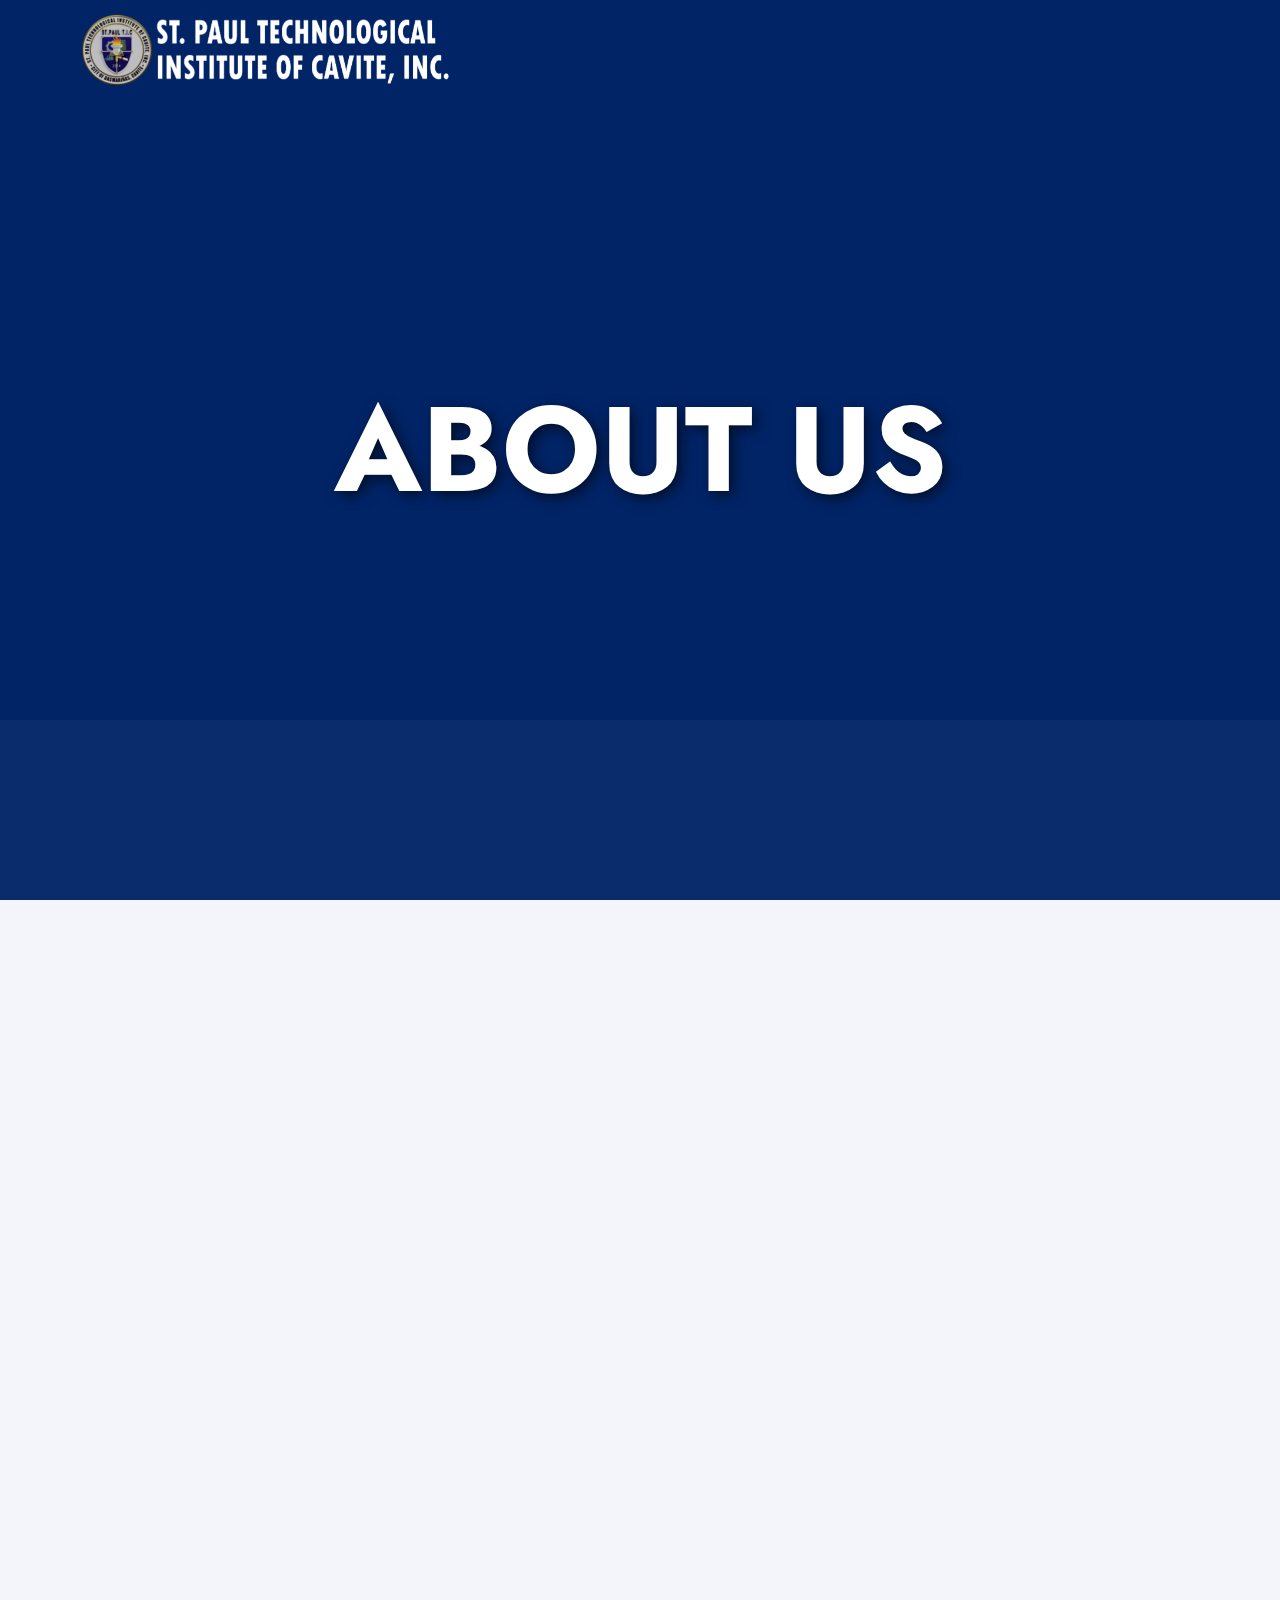
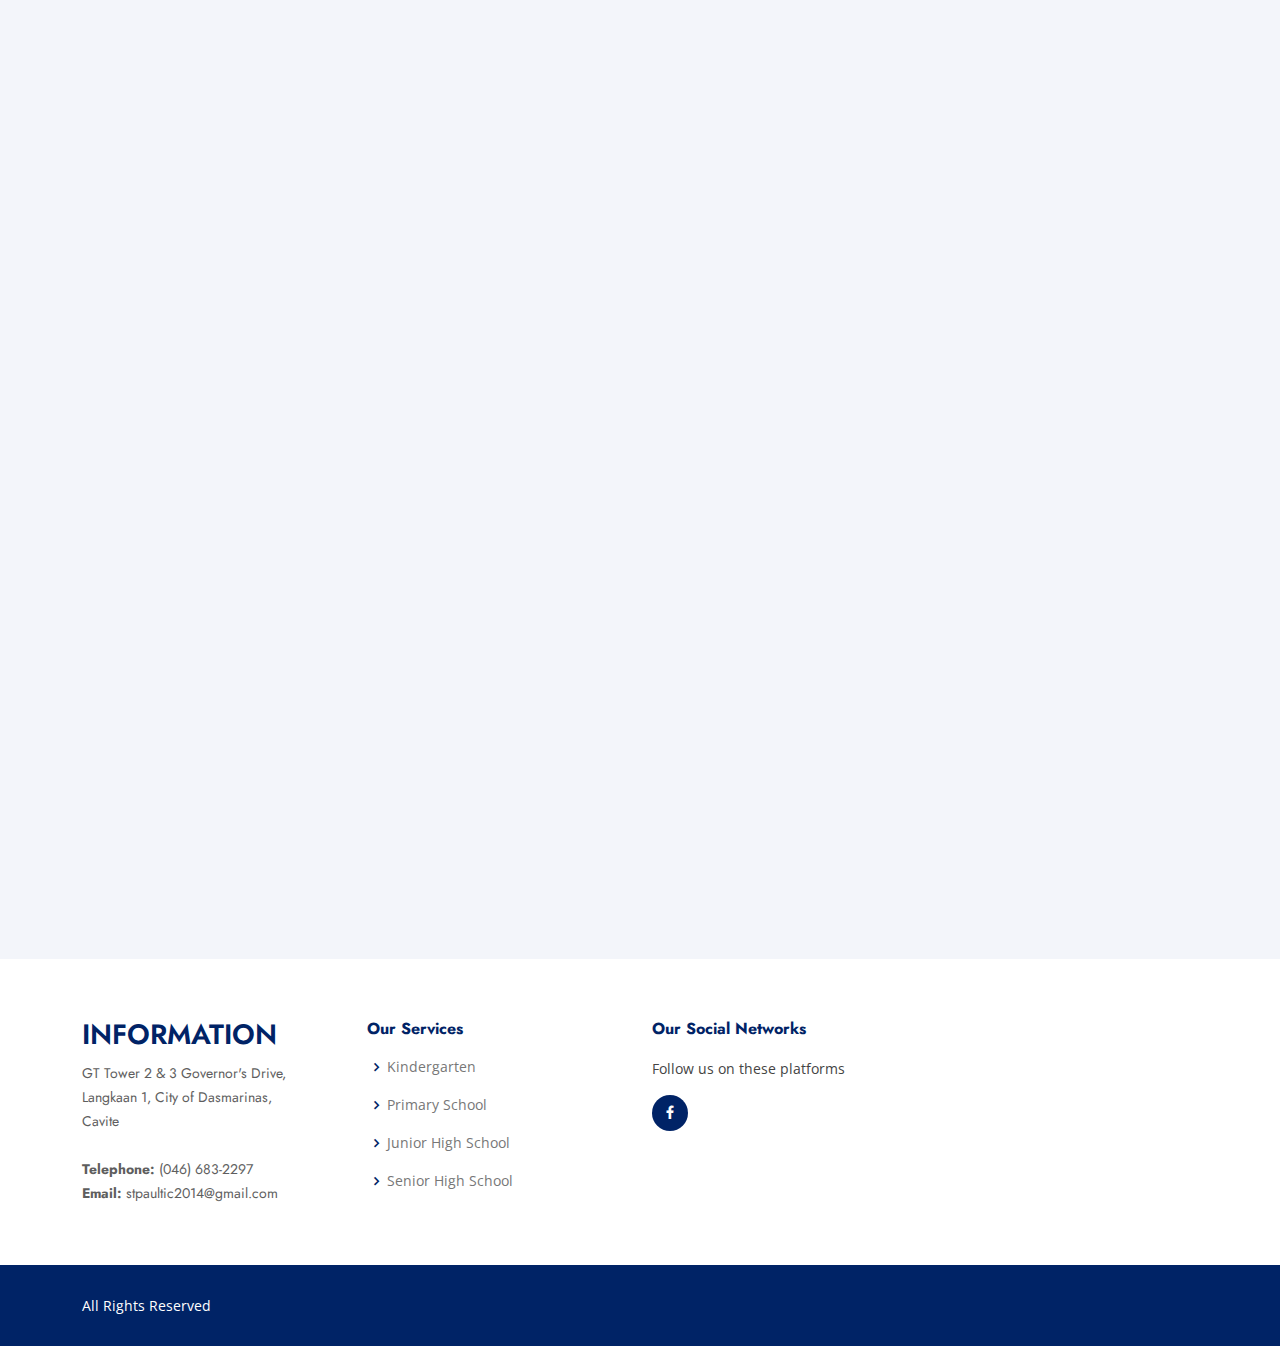
==== aboutus.html @ 76c1e7b2 "samplev1" ====
<!DOCTYPE html>
<html lang="en">

<head>
  <meta charset="utf-8">
  <meta content="width=device-width, initial-scale=1.0" name="viewport">

  <title>SPTIC/ About Us</title>
  <meta content="" name="description">
  <meta content="" name="keywords">

  <!-- Favicons -->
  <link href="assets/img/logosptic.png" rel="icon">
  <link href="assets/img/logosptic.png" rel="apple-touch-icon">

  <!-- Google Fonts -->
  <link href="https://fonts.googleapis.com/css?family=Open+Sans:300,300i,400,400i,600,600i,700,700i|Jost:300,300i,400,400i,500,500i,600,600i,700,700i|Poppins:300,300i,400,400i,500,500i,600,600i,700,700i" rel="stylesheet">

  <!-- Vendor CSS Files -->
  <link href="assets/vendor/aos/aos.css" rel="stylesheet">
  <link href="assets/vendor/bootstrap/css/bootstrap.min.css" rel="stylesheet">
  <link href="assets/vendor/bootstrap-icons/bootstrap-icons.css" rel="stylesheet">
  <link href="assets/vendor/boxicons/css/boxicons.min.css" rel="stylesheet">
  <link href="assets/vendor/glightbox/css/glightbox.min.css" rel="stylesheet">
  <link href="assets/vendor/remixicon/remixicon.css" rel="stylesheet">
  <link href="assets/vendor/swiper/swiper-bundle.min.css" rel="stylesheet">

  <!-- Template Main CSS File -->
  <link href="assets/css/style.css" rel="stylesheet">
  <link href="assets/css/member2.css" rel="stylesheet">
  <!-- =======================================================
  * Template Name: Arsha
  * Template URL: https://bootstrapmade.com/arsha-free-bootstrap-html-template-corporate/
  * Updated: Mar 17 2024 with Bootstrap v5.3.3
  * Author: BootstrapMade.com
  * License: https://bootstrapmade.com/license/
  ======================================================== -->
</head>

<body>

  <!-- ======= Header ======= -->
  <header id="header" class="fixed-top">
    <div class="container d-flex align-items-center">
      <a href="index.html" class="logo me-auto"><img src="assets/img/longweblogo.png" alt="" class="img-fluid"></a>
     <!-- <h1 class="logo me-auto"><a href="index.html">ST. PAUL TIC, Inc.</a></h1>-->
    </div>
  </header><!-- End Header -->

  <main id="main">
    <section id="herotwo">
      <video id="herotwoVideo" loop muted autoplay>
        <source src="assets/videos/StPaulTICAVP.mp4" type="video/mp4">
      </video>
      <div id="herotwoOverlay">
        <span id="herotwoText">ABOUT US</span>
      </div>
    </section>

    <section id="team" class="team section-bg">
      <div id="founder" class="container" data-aos="fade-up">
        <div class="row" style="padding-bottom: 15px;">

           <div class="member">
            <div class="section-title">
              <h2>SCHOOL PRESIDENT</h2>
            </div>
              <div class="member-img">
                <img src="assets/img/team/images.png" class="img-fluid" alt="">
              </div>
              <div class="member-info">
                <h4>Engr. Nelson Q. Remulla</h4>
                <p>A businessman, philanthropist, environmentalist, and most of all a lover of education.</p>
              </div>
            </div>
        </div>
        <div class="section-title">
          <h2>ADMIN</h2>
        </div>
       <div class="row" style="margin-top: 2%;">
        <div class="col-lg-6" data-aos="zoom-in" data-aos-delay="100">
          <div class="membertwo d-flex align-items-start">
            <div class="pic"><img src="assets/img/team/images.png" class="img-fluid" alt=""></div>
            <div class="membertwo-info">
              <h4>Walter White</h4>
              <span>Chief Executive Officer</span>
              <p>Explicabo voluptatem mollitia et repellat qui dolorum quasi</p>
            </div>
          </div>
        </div>

        <div class="col-lg-6 mt-4 mt-lg-0" data-aos="zoom-in" data-aos-delay="200">
          <div class="membertwo d-flex align-items-start">
            <div class="pic"><img src="assets/img/team/images.png" class="img-fluid" alt=""></div>
            <div class="membertwo-info">
              <h4>Sarah Jhonson</h4>
              <span>Product Manager</span>
              <p>Aut maiores voluptates amet et quis praesentium qui senda para</p>
            </div>
          </div>
        </div>

        <div class="col-lg-6 mt-4" data-aos="zoom-in" data-aos-delay="300">
          <div class="membertwo d-flex align-items-start">
            <div class="pic"><img src="assets/img/team/images.png" class="img-fluid" alt=""></div>
            <div class="membertwo-info">
              <h4>William Anderson</h4>
              <span>CTO</span>
              <p>Quisquam facilis cum velit laborum corrupti fuga rerum quia</p>
            </div>
          </div>
        </div>

        <div class="col-lg-6 mt-4" data-aos="zoom-in" data-aos-delay="400">
          <div class="membertwo d-flex align-items-start">
            <div class="pic"><img src="assets/img/team/images.png" class="img-fluid" alt=""></div>
            <div class="membertwo-info">
              <h4>Amanda Jepson</h4>
              <span>Accountant</span>
              <p>Dolorum tempora officiis odit laborum officiis et et accusamus</p>
            </div>
          </div>
        </div>
        </div>
        <div class="section-title">
          <h2>TEACHERS</h2>
        </div>
       <div class="row" style="margin-top: 2%;">
        <div class="col-lg-6" data-aos="zoom-in" data-aos-delay="100">
          <div class="membertwo d-flex align-items-start">
            <div class="pic"><img src="assets/img/team/images.png" class="img-fluid" alt=""></div>
            <div class="membertwo-info">
              <h4>Walter White</h4>
              <span>Chief Executive Officer</span>
              <p>Explicabo voluptatem mollitia et repellat qui dolorum quasi</p>
            </div>
          </div>
        </div>

        <div class="col-lg-6 mt-4 mt-lg-0" data-aos="zoom-in" data-aos-delay="200">
          <div class="membertwo d-flex align-items-start">
            <div class="pic"><img src="assets/img/team/images.png" class="img-fluid" alt=""></div>
            <div class="membertwo-info">
              <h4>Sarah Jhonson</h4>
              <span>Product Manager</span>
              <p>Aut maiores voluptates amet et quis praesentium qui senda para</p>
            </div>
          </div>
        </div>

        <div class="col-lg-6 mt-4" data-aos="zoom-in" data-aos-delay="300">
          <div class="membertwo d-flex align-items-start">
            <div class="pic"><img src="assets/img/team/images.png" class="img-fluid" alt=""></div>
            <div class="membertwo-info">
              <h4>William Anderson</h4>
              <span>CTO</span>
              <p>Quisquam facilis cum velit laborum corrupti fuga rerum quia</p>
            </div>
          </div>
        </div>

        <div class="col-lg-6 mt-4" data-aos="zoom-in" data-aos-delay="400">
          <div class="membertwo d-flex align-items-start">
            <div class="pic"><img src="assets/img/team/images.png" class="img-fluid" alt=""></div>
            <div class="membertwo-info">
              <h4>Amanda Jepson</h4>
              <span>Accountant</span>
              <p>Dolorum tempora officiis odit laborum officiis et et accusamus</p>
            </div>
          </div>
        </div>
        </div>
      </div>
    </section><!-- End Team Section -->

  </main><!-- End #main -->

  <!-- ======= Footer ======= -->
  <footer id="footer">

    <div class="footer-top">
      <div class="container">
        <div class="row">

          <div class="col-lg-3 col-md-6 footer-contact">
            <h3>Information</h3>
            <p>
              GT Tower 2 & 3 Governor's Drive, <br>
              Langkaan 1, City of Dasmarinas,<br>
              Cavite <br><br>
              <strong>Telephone:</strong> (046) 683-2297<br>
              <strong>Email:</strong> stpaultic2014@gmail.com<br>
            </p>
          </div>

          <div class="col-lg-3 col-md-6 footer-links">
            <h4>Our Services</h4>
            <ul>
              <li><i class="bx bx-chevron-right"></i> <a href="#services">Kindergarten</a></li>
              <li><i class="bx bx-chevron-right"></i> <a href="#services">Primary School</a></li>
              <li><i class="bx bx-chevron-right"></i> <a href="#services">Junior High School</a></li>
              <li><i class="bx bx-chevron-right"></i> <a href="#services">Senior High School</a></li>
            </ul>
          </div>

          <div class="col-lg-3 col-md-6 footer-links">
            <h4>Our Social Networks</h4>
            <p>Follow us on these platforms</p>
            <div class="social-links mt-3">
              <a href="https://www.facebook.com/StPaulTICofficial2019" class="facebook"><i class="bx bxl-facebook"></i></a>
            </div>
          </div>

        </div>
      </div>
    </div>

    <div class="container footer-bottom clearfix">
      <div class="copyright">
        All Rights Reserved
      </div>
    </div>
  </footer><!-- End Footer -->

  <div id="preloader">
    <img src="assets/img/logosptic.png" alt="Logo" class="preloader-logo">

  </div>
  <a href="#" class="back-to-top d-flex align-items-center justify-content-center"><i class="bi bi-arrow-up-short"></i></a>

  <!-- Vendor JS Files -->
  <script src="assets/vendor/aos/aos.js"></script>
  <script src="assets/vendor/bootstrap/js/bootstrap.bundle.min.js"></script>
  <script src="assets/vendor/glightbox/js/glightbox.min.js"></script>
  <script src="assets/vendor/isotope-layout/isotope.pkgd.min.js"></script>
  <script src="assets/vendor/swiper/swiper-bundle.min.js"></script>
  <script src="assets/vendor/waypoints/noframework.waypoints.js"></script>
  <script src="assets/vendor/php-email-form/validate.js"></script>

  <!-- Template Main JS File -->
  <script src="assets/js/main.js"></script>

</body>

</html>
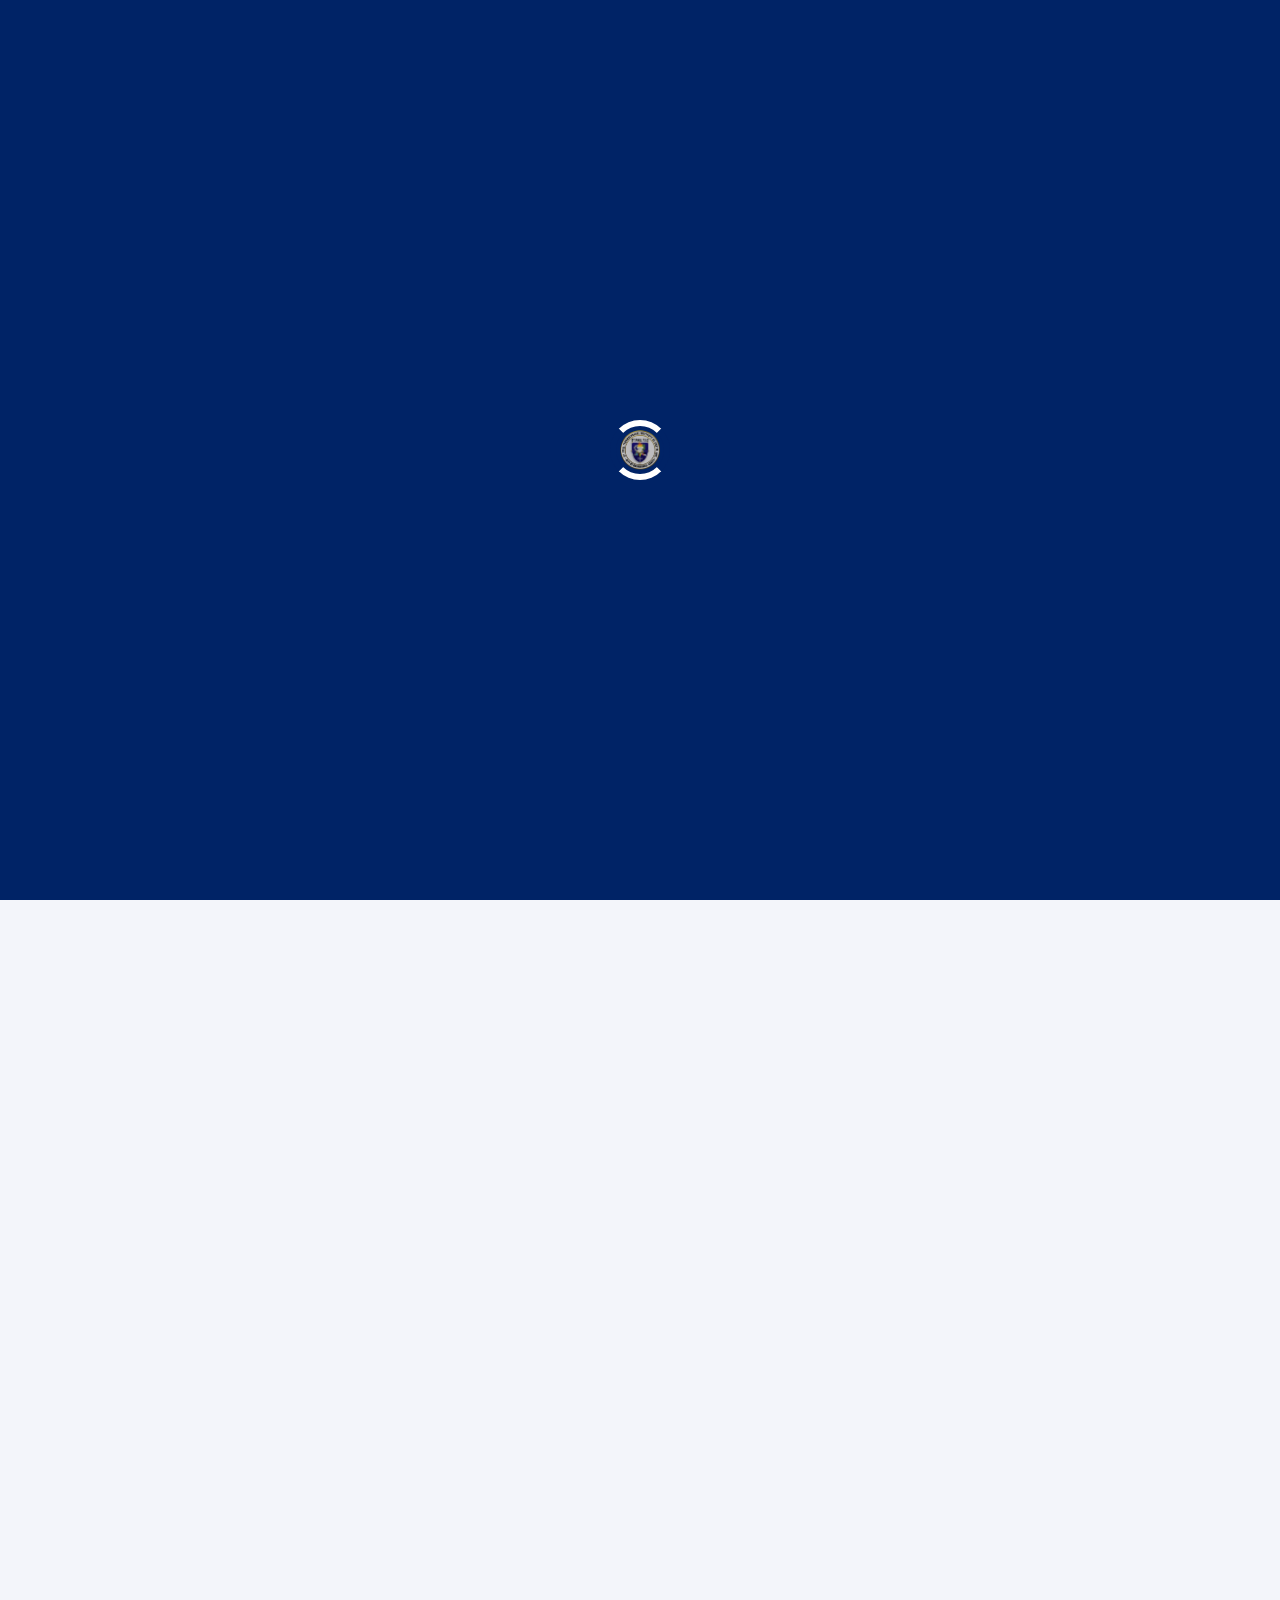
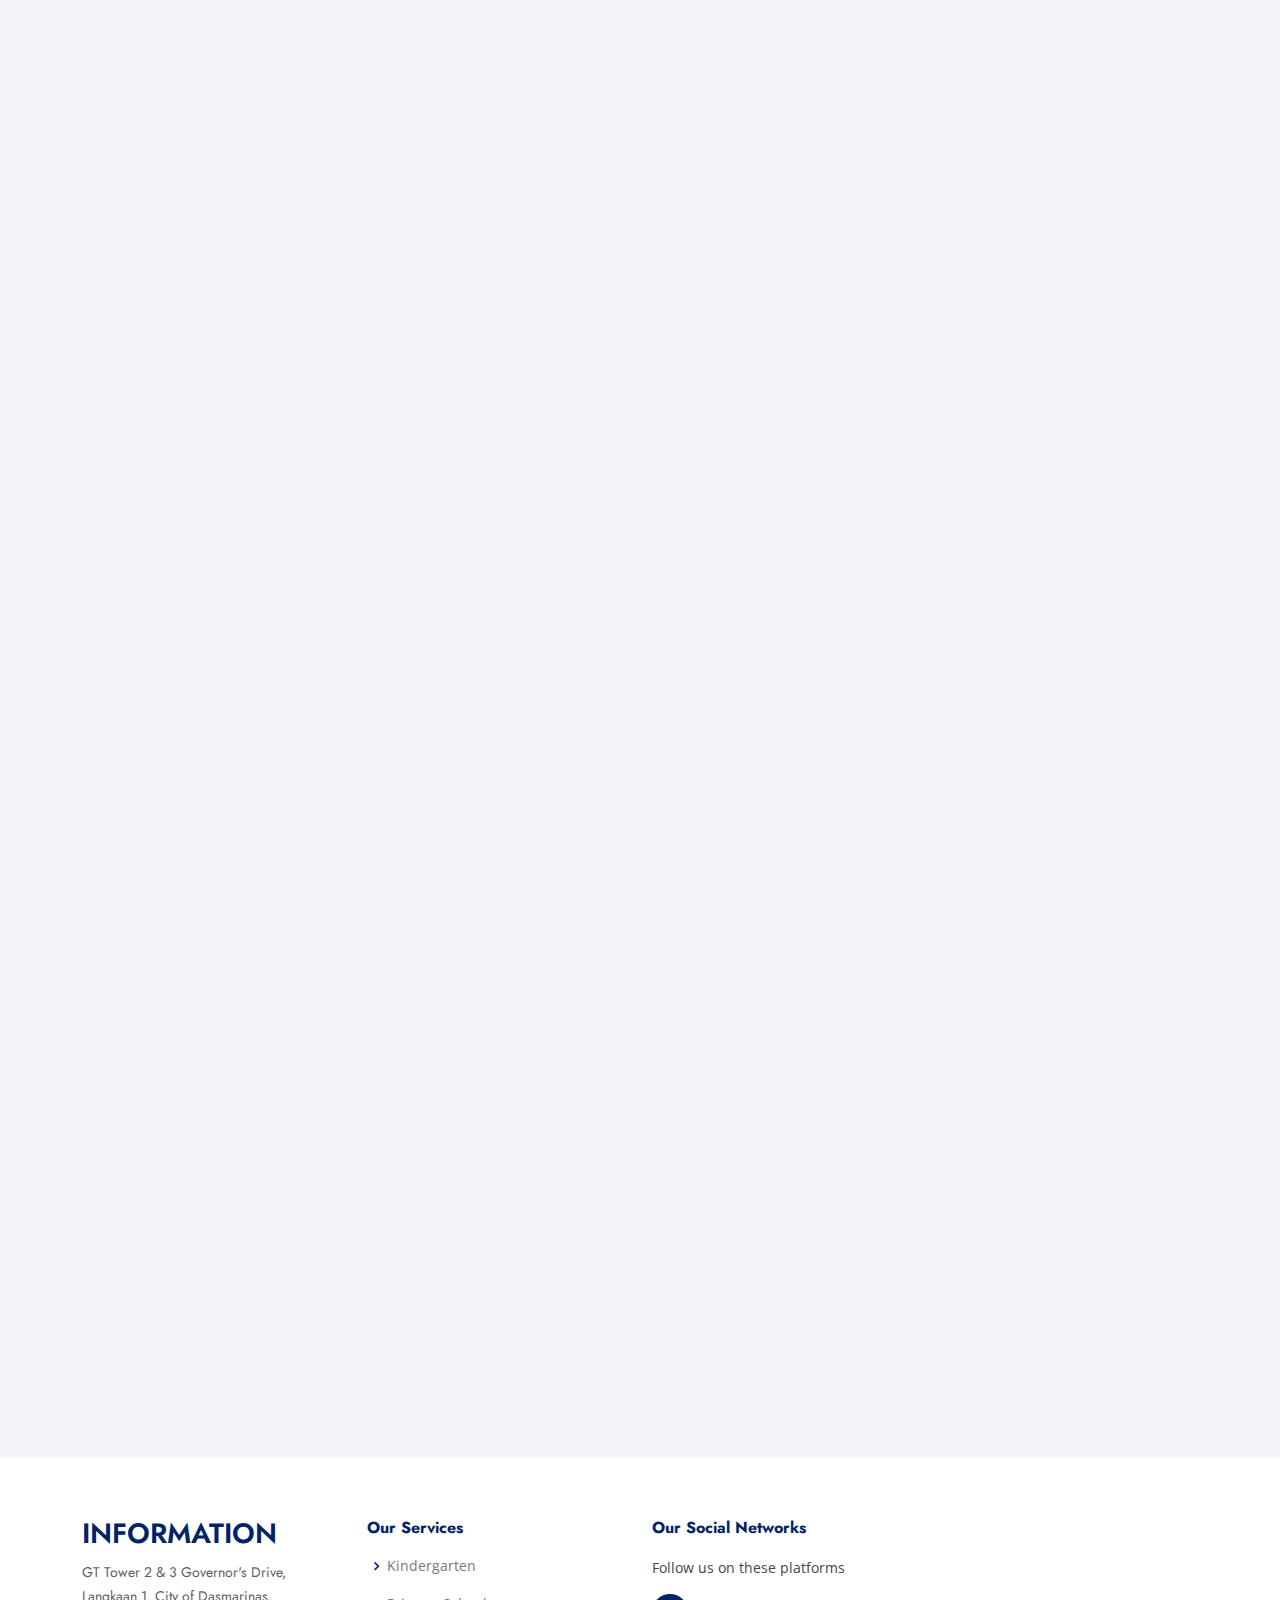
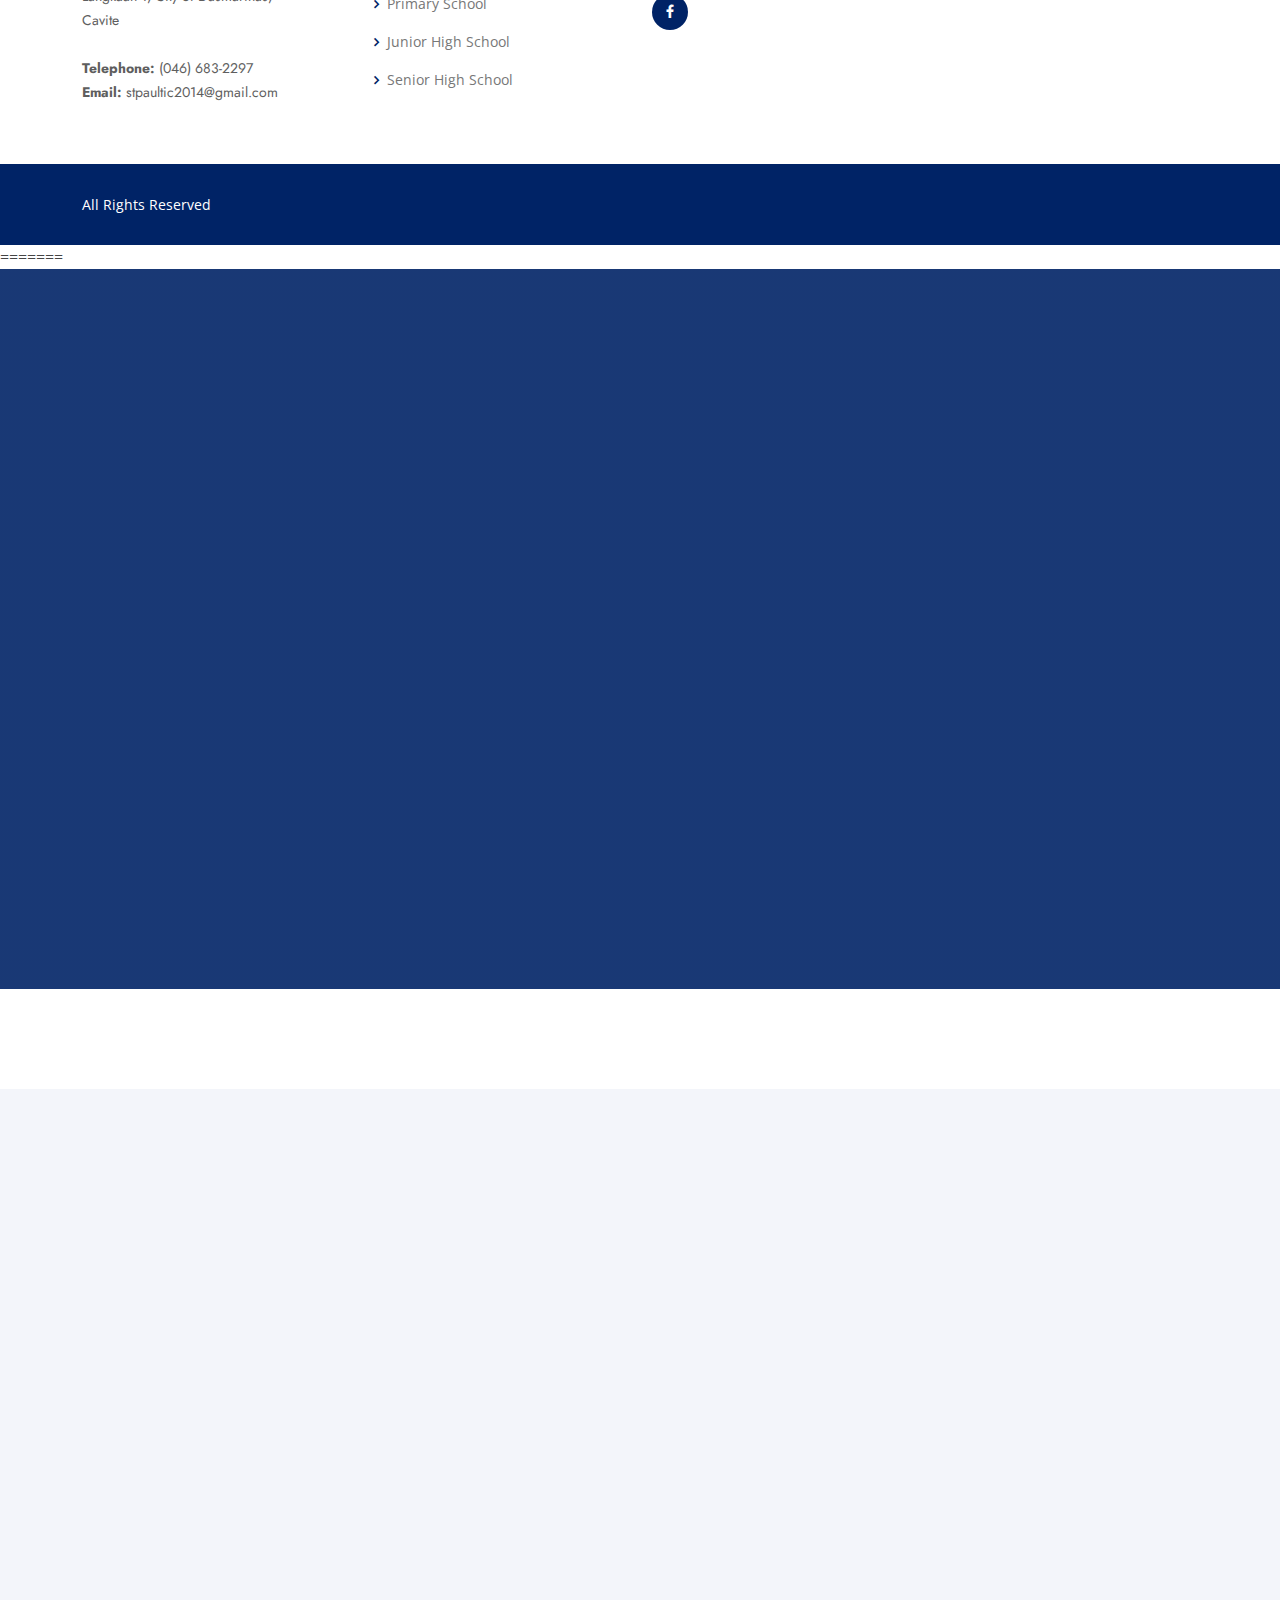
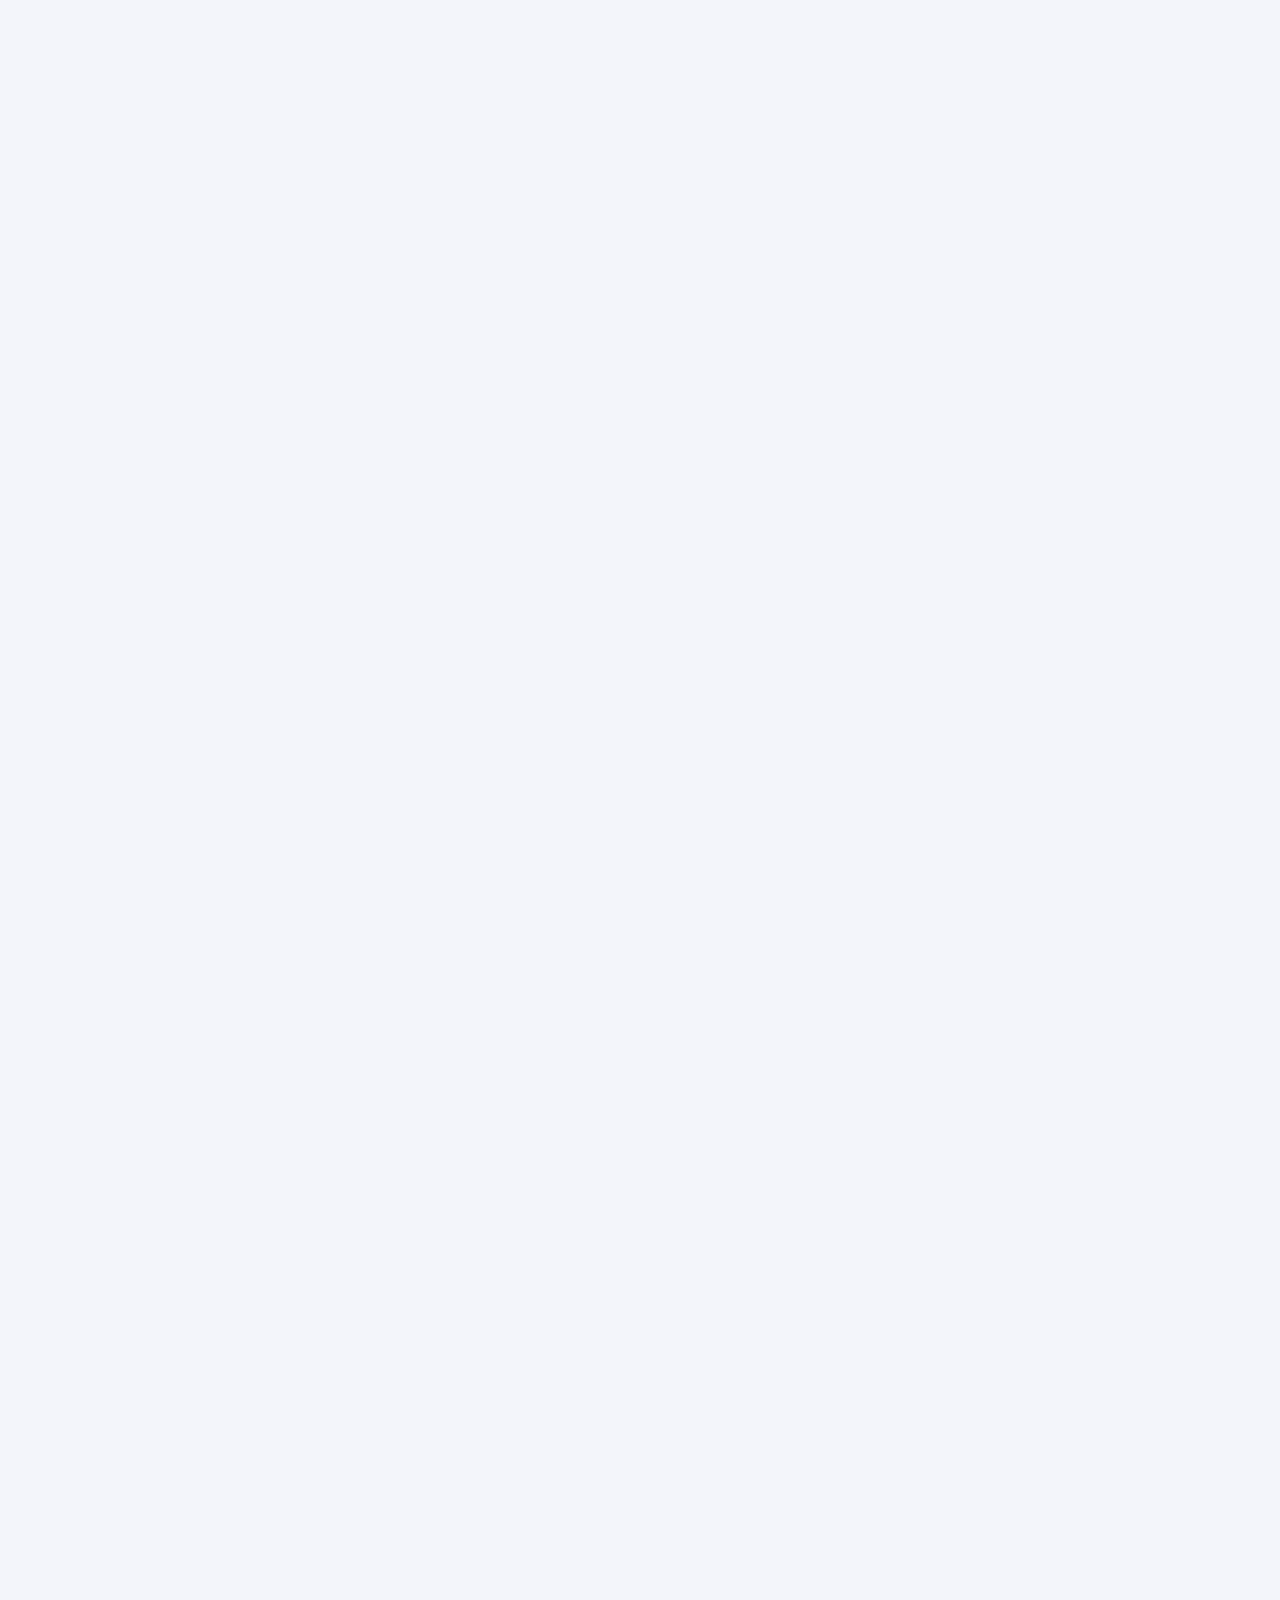
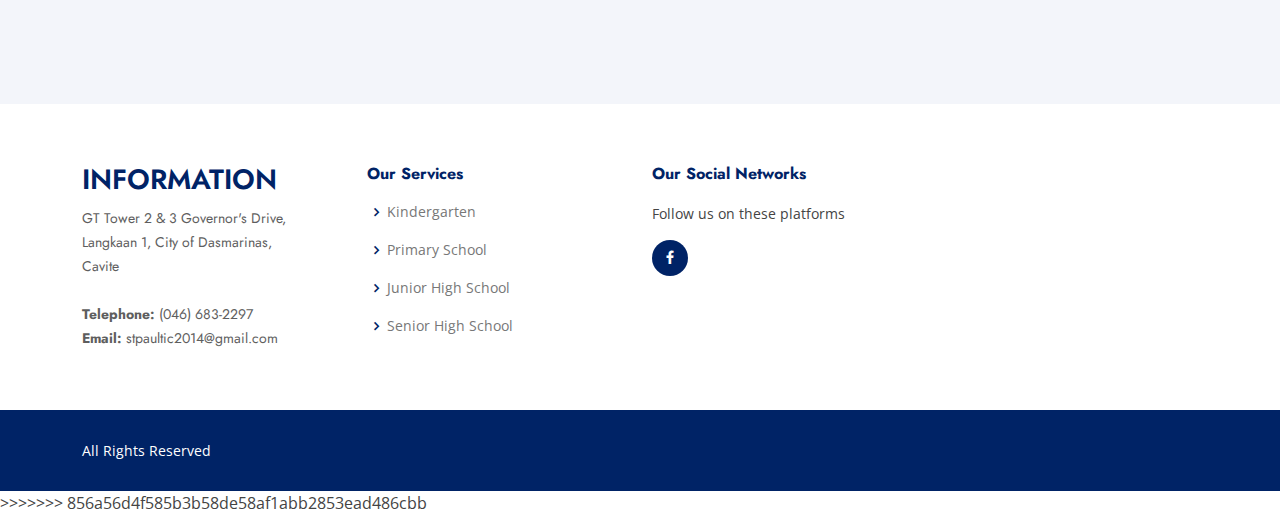
==== commit bdd803ae: "v3" ====
--- a/aboutus.html
+++ b/aboutus.html
@@ -1,3 +1,4 @@
+<<<<<<< HEAD
 <!DOCTYPE html>
 <html lang="en">
 
@@ -66,7 +67,7 @@
               <h2>SCHOOL PRESIDENT</h2>
             </div>
               <div class="member-img">
-                <img src="assets/img/team/images.png" class="img-fluid" alt="">
+                <img src="assets/img/team/presidentremulla-nelson.jpg" class="img-fluid" alt="">
               </div>
               <div class="member-info">
                 <h4>Engr. Nelson Q. Remulla</h4>
@@ -242,4 +243,250 @@
 
 </body>
 
+=======
+<!DOCTYPE html>
+<html lang="en">
+
+<head>
+  <meta charset="utf-8">
+  <meta content="width=device-width, initial-scale=1.0" name="viewport">
+
+  <title>SPTIC/ About Us</title>
+  <meta content="" name="description">
+  <meta content="" name="keywords">
+
+  <!-- Favicons -->
+  <link href="assets/img/logosptic.png" rel="icon">
+  <link href="assets/img/logosptic.png" rel="apple-touch-icon">
+
+  <!-- Google Fonts -->
+  <link href="https://fonts.googleapis.com/css?family=Open+Sans:300,300i,400,400i,600,600i,700,700i|Jost:300,300i,400,400i,500,500i,600,600i,700,700i|Poppins:300,300i,400,400i,500,500i,600,600i,700,700i" rel="stylesheet">
+
+  <!-- Vendor CSS Files -->
+  <link href="assets/vendor/aos/aos.css" rel="stylesheet">
+  <link href="assets/vendor/bootstrap/css/bootstrap.min.css" rel="stylesheet">
+  <link href="assets/vendor/bootstrap-icons/bootstrap-icons.css" rel="stylesheet">
+  <link href="assets/vendor/boxicons/css/boxicons.min.css" rel="stylesheet">
+  <link href="assets/vendor/glightbox/css/glightbox.min.css" rel="stylesheet">
+  <link href="assets/vendor/remixicon/remixicon.css" rel="stylesheet">
+  <link href="assets/vendor/swiper/swiper-bundle.min.css" rel="stylesheet">
+
+  <!-- Template Main CSS File -->
+  <link href="assets/css/style.css" rel="stylesheet">
+  <link href="assets/css/member2.css" rel="stylesheet">
+  <!-- =======================================================
+  * Template Name: Arsha
+  * Template URL: https://bootstrapmade.com/arsha-free-bootstrap-html-template-corporate/
+  * Updated: Mar 17 2024 with Bootstrap v5.3.3
+  * Author: BootstrapMade.com
+  * License: https://bootstrapmade.com/license/
+  ======================================================== -->
+</head>
+
+<body>
+
+  <!-- ======= Header ======= -->
+  <header id="header" class="fixed-top">
+    <div class="container d-flex align-items-center">
+      <a href="index.html" class="logo me-auto"><img src="assets/img/longweblogo.png" alt="" class="img-fluid"></a>
+     <!-- <h1 class="logo me-auto"><a href="index.html">ST. PAUL TIC, Inc.</a></h1>-->
+    </div>
+  </header><!-- End Header -->
+
+  <main id="main">
+    <section id="herotwo">
+      <video id="herotwoVideo" loop muted autoplay>
+        <source src="assets/videos/StPaulTICAVP.mp4" type="video/mp4">
+      </video>
+      <div id="herotwoOverlay">
+        <span id="herotwoText">ABOUT US</span>
+      </div>
+    </section>
+
+    <section id="team" class="team section-bg">
+      <div id="founder" class="container" data-aos="fade-up">
+        <div class="row" style="padding-bottom: 15px;">
+
+           <div class="member">
+            <div class="section-title">
+              <h2>SCHOOL PRESIDENT</h2>
+            </div>
+              <div class="member-img">
+                <img src="assets/img/team/presidentremulla-nelson.jpg" class="img-fluid" alt="">
+              </div>
+              <div class="member-info">
+                <h4>Engr. Nelson Q. Remulla</h4>
+                <p>A businessman, philanthropist, environmentalist, and most of all a lover of education.</p>
+              </div>
+            </div>
+        </div>
+        <div class="section-title">
+          <h2>ADMIN</h2>
+        </div>
+       <div class="row" style="margin-top: 2%;">
+        <div class="col-lg-6" data-aos="zoom-in" data-aos-delay="100">
+          <div class="membertwo d-flex align-items-start">
+            <div class="pic"><img src="assets/img/team/images.png" class="img-fluid" alt=""></div>
+            <div class="membertwo-info">
+              <h4>Walter White</h4>
+              <span>Chief Executive Officer</span>
+              <p>Explicabo voluptatem mollitia et repellat qui dolorum quasi</p>
+            </div>
+          </div>
+        </div>
+
+        <div class="col-lg-6 mt-4 mt-lg-0" data-aos="zoom-in" data-aos-delay="200">
+          <div class="membertwo d-flex align-items-start">
+            <div class="pic"><img src="assets/img/team/images.png" class="img-fluid" alt=""></div>
+            <div class="membertwo-info">
+              <h4>Sarah Jhonson</h4>
+              <span>Product Manager</span>
+              <p>Aut maiores voluptates amet et quis praesentium qui senda para</p>
+            </div>
+          </div>
+        </div>
+
+        <div class="col-lg-6 mt-4" data-aos="zoom-in" data-aos-delay="300">
+          <div class="membertwo d-flex align-items-start">
+            <div class="pic"><img src="assets/img/team/images.png" class="img-fluid" alt=""></div>
+            <div class="membertwo-info">
+              <h4>William Anderson</h4>
+              <span>CTO</span>
+              <p>Quisquam facilis cum velit laborum corrupti fuga rerum quia</p>
+            </div>
+          </div>
+        </div>
+
+        <div class="col-lg-6 mt-4" data-aos="zoom-in" data-aos-delay="400">
+          <div class="membertwo d-flex align-items-start">
+            <div class="pic"><img src="assets/img/team/images.png" class="img-fluid" alt=""></div>
+            <div class="membertwo-info">
+              <h4>Amanda Jepson</h4>
+              <span>Accountant</span>
+              <p>Dolorum tempora officiis odit laborum officiis et et accusamus</p>
+            </div>
+          </div>
+        </div>
+        </div>
+        <div class="section-title">
+          <h2>TEACHERS</h2>
+        </div>
+       <div class="row" style="margin-top: 2%;">
+        <div class="col-lg-6" data-aos="zoom-in" data-aos-delay="100">
+          <div class="membertwo d-flex align-items-start">
+            <div class="pic"><img src="assets/img/team/images.png" class="img-fluid" alt=""></div>
+            <div class="membertwo-info">
+              <h4>Walter White</h4>
+              <span>Chief Executive Officer</span>
+              <p>Explicabo voluptatem mollitia et repellat qui dolorum quasi</p>
+            </div>
+          </div>
+        </div>
+
+        <div class="col-lg-6 mt-4 mt-lg-0" data-aos="zoom-in" data-aos-delay="200">
+          <div class="membertwo d-flex align-items-start">
+            <div class="pic"><img src="assets/img/team/images.png" class="img-fluid" alt=""></div>
+            <div class="membertwo-info">
+              <h4>Sarah Jhonson</h4>
+              <span>Product Manager</span>
+              <p>Aut maiores voluptates amet et quis praesentium qui senda para</p>
+            </div>
+          </div>
+        </div>
+
+        <div class="col-lg-6 mt-4" data-aos="zoom-in" data-aos-delay="300">
+          <div class="membertwo d-flex align-items-start">
+            <div class="pic"><img src="assets/img/team/images.png" class="img-fluid" alt=""></div>
+            <div class="membertwo-info">
+              <h4>William Anderson</h4>
+              <span>CTO</span>
+              <p>Quisquam facilis cum velit laborum corrupti fuga rerum quia</p>
+            </div>
+          </div>
+        </div>
+
+        <div class="col-lg-6 mt-4" data-aos="zoom-in" data-aos-delay="400">
+          <div class="membertwo d-flex align-items-start">
+            <div class="pic"><img src="assets/img/team/images.png" class="img-fluid" alt=""></div>
+            <div class="membertwo-info">
+              <h4>Amanda Jepson</h4>
+              <span>Accountant</span>
+              <p>Dolorum tempora officiis odit laborum officiis et et accusamus</p>
+            </div>
+          </div>
+        </div>
+        </div>
+      </div>
+    </section><!-- End Team Section -->
+
+  </main><!-- End #main -->
+
+  <!-- ======= Footer ======= -->
+  <footer id="footer">
+
+    <div class="footer-top">
+      <div class="container">
+        <div class="row">
+
+          <div class="col-lg-3 col-md-6 footer-contact">
+            <h3>Information</h3>
+            <p>
+              GT Tower 2 & 3 Governor's Drive, <br>
+              Langkaan 1, City of Dasmarinas,<br>
+              Cavite <br><br>
+              <strong>Telephone:</strong> (046) 683-2297<br>
+              <strong>Email:</strong> stpaultic2014@gmail.com<br>
+            </p>
+          </div>
+
+          <div class="col-lg-3 col-md-6 footer-links">
+            <h4>Our Services</h4>
+            <ul>
+              <li><i class="bx bx-chevron-right"></i> <a href="#services">Kindergarten</a></li>
+              <li><i class="bx bx-chevron-right"></i> <a href="#services">Primary School</a></li>
+              <li><i class="bx bx-chevron-right"></i> <a href="#services">Junior High School</a></li>
+              <li><i class="bx bx-chevron-right"></i> <a href="#services">Senior High School</a></li>
+            </ul>
+          </div>
+
+          <div class="col-lg-3 col-md-6 footer-links">
+            <h4>Our Social Networks</h4>
+            <p>Follow us on these platforms</p>
+            <div class="social-links mt-3">
+              <a href="https://www.facebook.com/StPaulTICofficial2019" class="facebook"><i class="bx bxl-facebook"></i></a>
+            </div>
+          </div>
+
+        </div>
+      </div>
+    </div>
+
+    <div class="container footer-bottom clearfix">
+      <div class="copyright">
+        All Rights Reserved
+      </div>
+    </div>
+  </footer><!-- End Footer -->
+
+  <div id="preloader">
+    <img src="assets/img/logosptic.png" alt="Logo" class="preloader-logo">
+
+  </div>
+  <a href="#" class="back-to-top d-flex align-items-center justify-content-center"><i class="bi bi-arrow-up-short"></i></a>
+
+  <!-- Vendor JS Files -->
+  <script src="assets/vendor/aos/aos.js"></script>
+  <script src="assets/vendor/bootstrap/js/bootstrap.bundle.min.js"></script>
+  <script src="assets/vendor/glightbox/js/glightbox.min.js"></script>
+  <script src="assets/vendor/isotope-layout/isotope.pkgd.min.js"></script>
+  <script src="assets/vendor/swiper/swiper-bundle.min.js"></script>
+  <script src="assets/vendor/waypoints/noframework.waypoints.js"></script>
+  <script src="assets/vendor/php-email-form/validate.js"></script>
+
+  <!-- Template Main JS File -->
+  <script src="assets/js/main.js"></script>
+
+</body>
+
+>>>>>>> 856a56d4f585b3b58de58af1abb2853ead486cbb
 </html>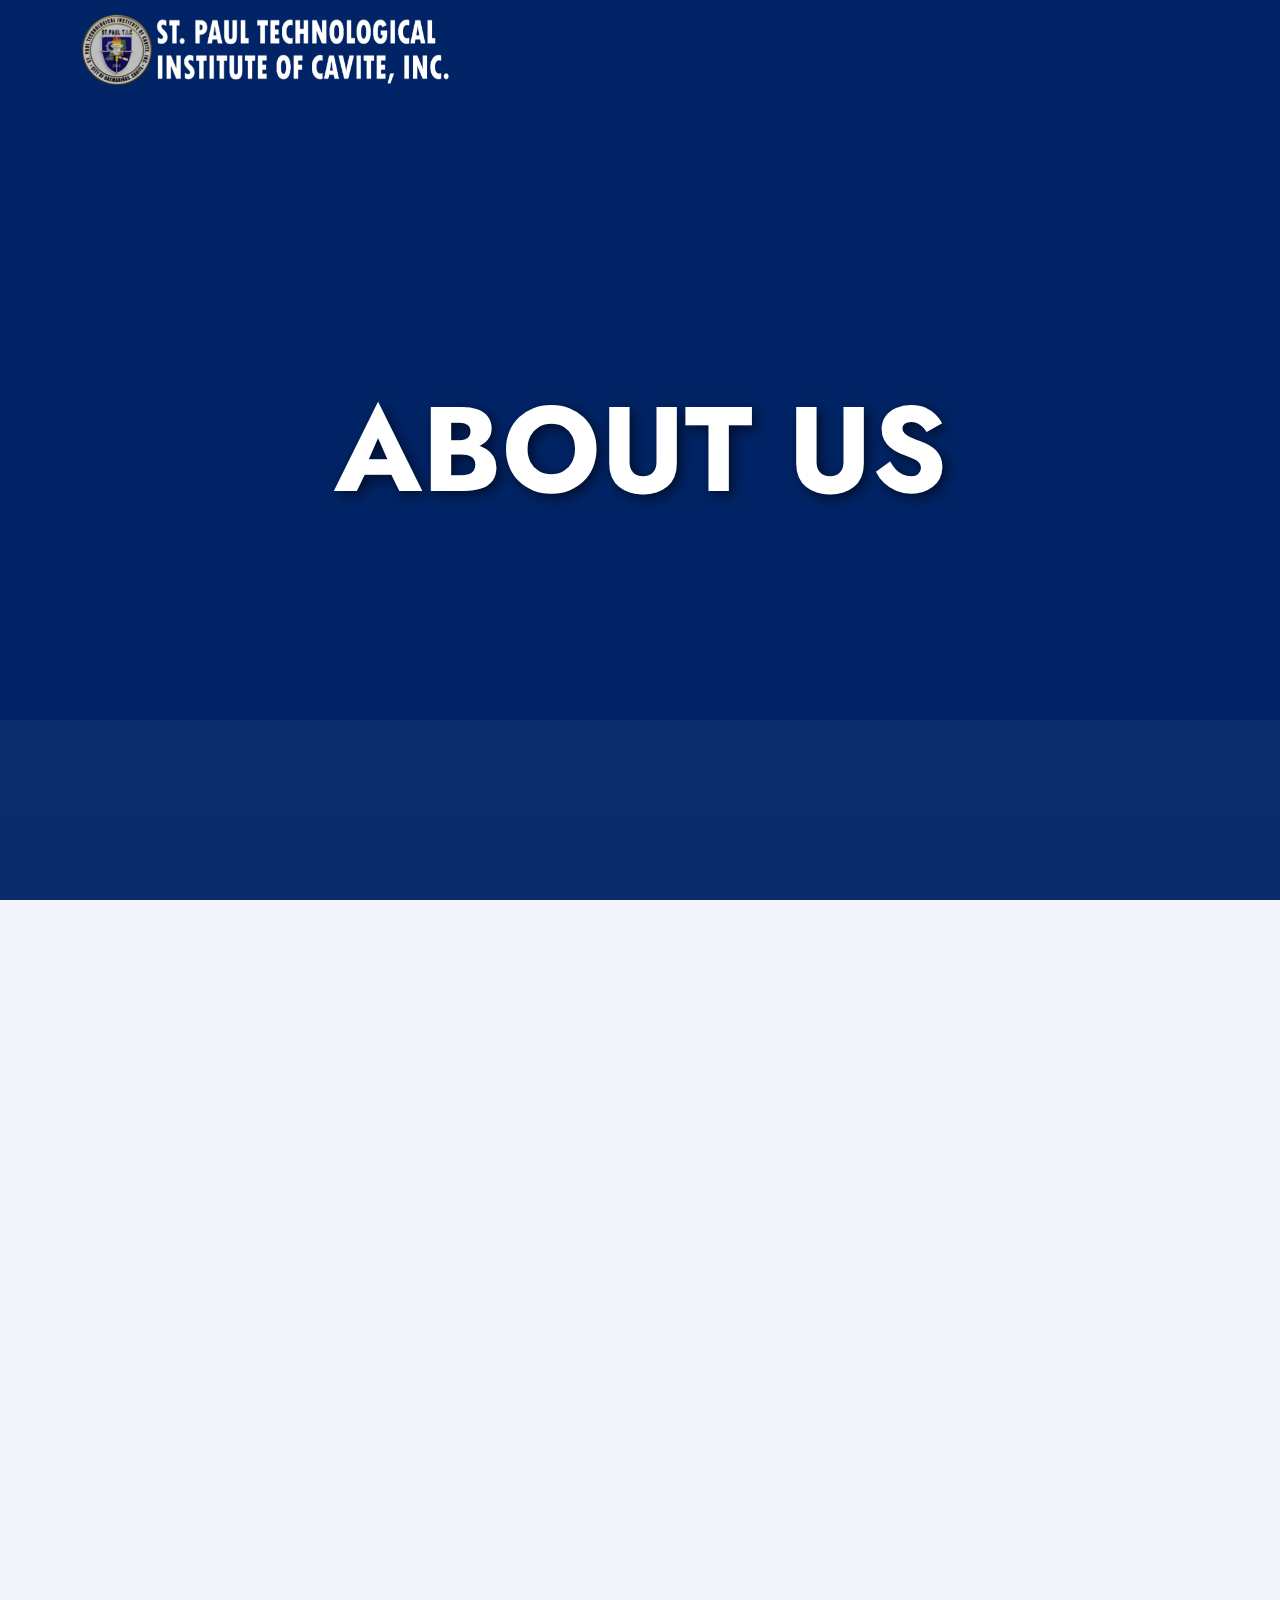
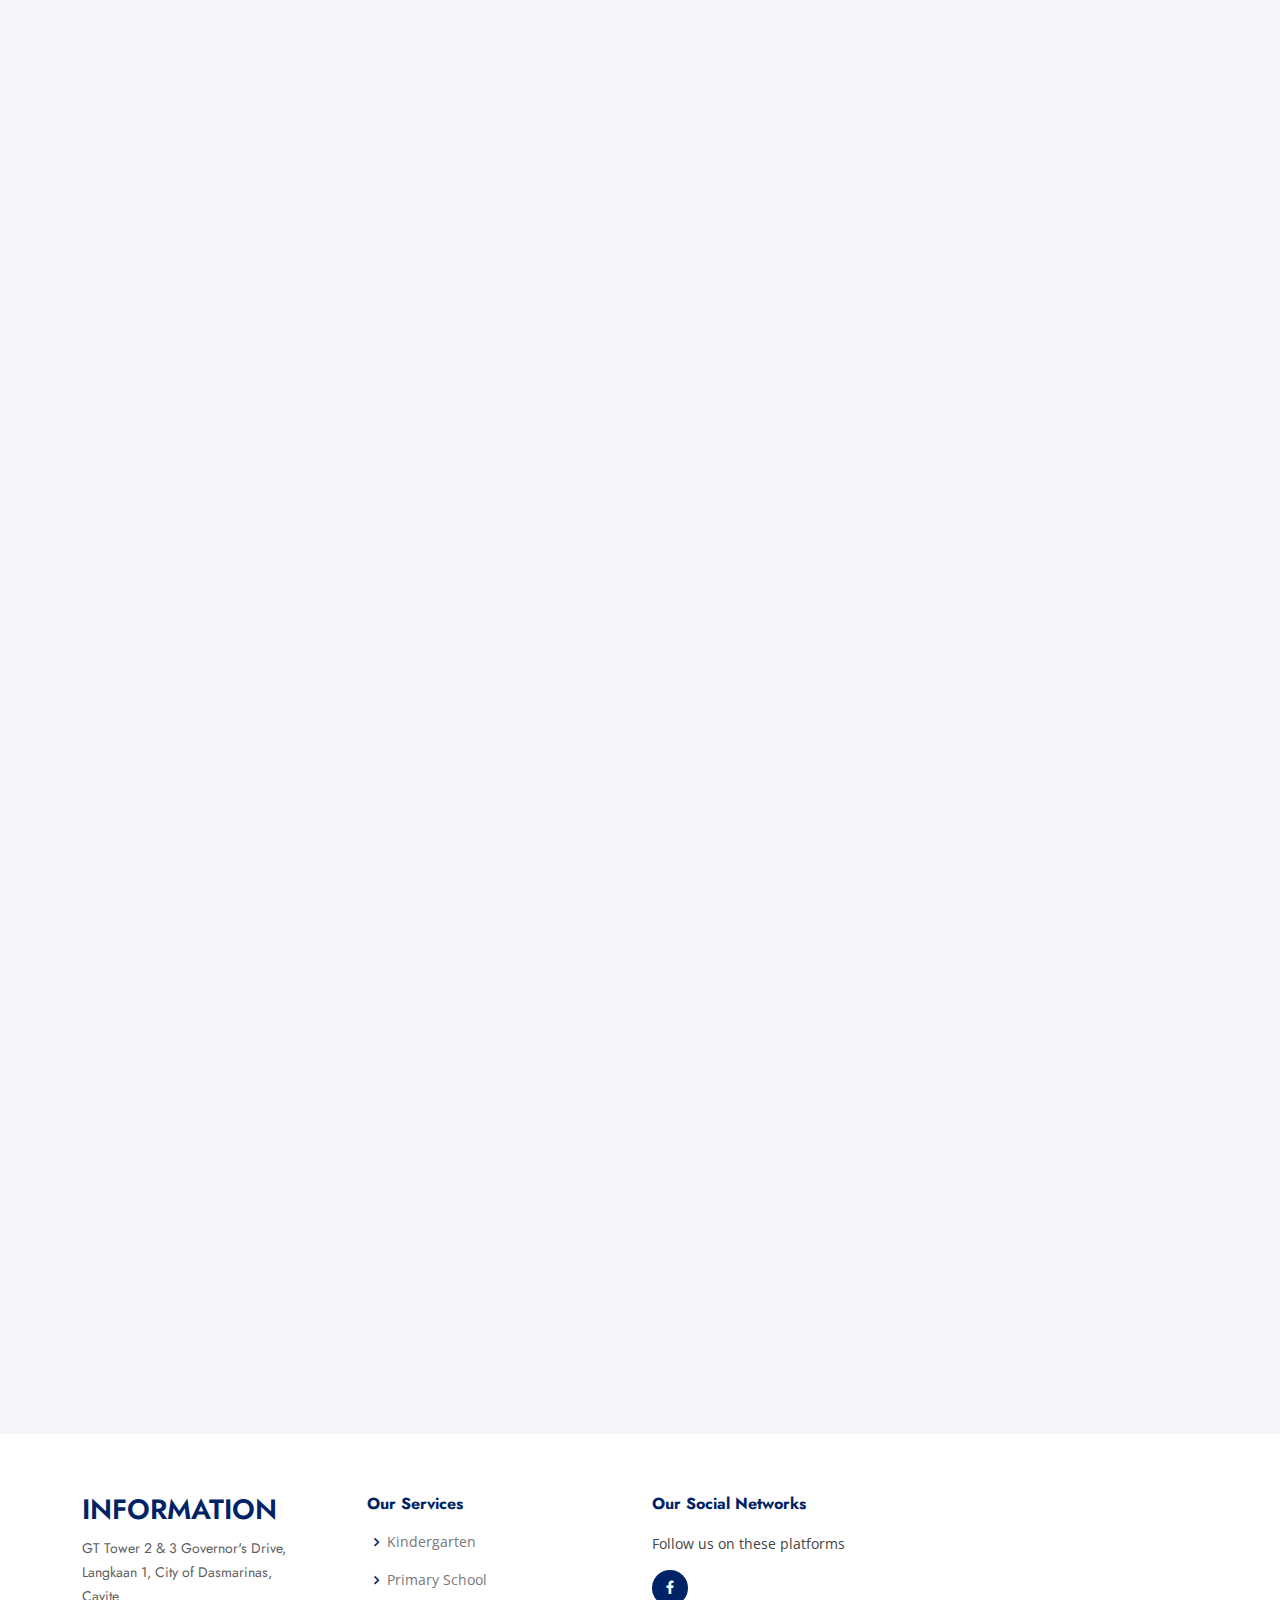
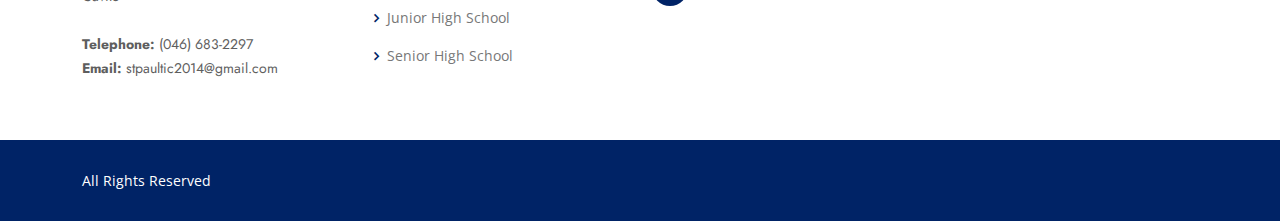
==== commit a6c0ce98: "New Website update" ====
--- a/aboutus.html
+++ b/aboutus.html
@@ -1,4 +1,3 @@
-<<<<<<< HEAD
 <!DOCTYPE html>
 <html lang="en">
 
@@ -243,250 +242,4 @@
 
 </body>
 
-=======
-<!DOCTYPE html>
-<html lang="en">
-
-<head>
-  <meta charset="utf-8">
-  <meta content="width=device-width, initial-scale=1.0" name="viewport">
-
-  <title>SPTIC/ About Us</title>
-  <meta content="" name="description">
-  <meta content="" name="keywords">
-
-  <!-- Favicons -->
-  <link href="assets/img/logosptic.png" rel="icon">
-  <link href="assets/img/logosptic.png" rel="apple-touch-icon">
-
-  <!-- Google Fonts -->
-  <link href="https://fonts.googleapis.com/css?family=Open+Sans:300,300i,400,400i,600,600i,700,700i|Jost:300,300i,400,400i,500,500i,600,600i,700,700i|Poppins:300,300i,400,400i,500,500i,600,600i,700,700i" rel="stylesheet">
-
-  <!-- Vendor CSS Files -->
-  <link href="assets/vendor/aos/aos.css" rel="stylesheet">
-  <link href="assets/vendor/bootstrap/css/bootstrap.min.css" rel="stylesheet">
-  <link href="assets/vendor/bootstrap-icons/bootstrap-icons.css" rel="stylesheet">
-  <link href="assets/vendor/boxicons/css/boxicons.min.css" rel="stylesheet">
-  <link href="assets/vendor/glightbox/css/glightbox.min.css" rel="stylesheet">
-  <link href="assets/vendor/remixicon/remixicon.css" rel="stylesheet">
-  <link href="assets/vendor/swiper/swiper-bundle.min.css" rel="stylesheet">
-
-  <!-- Template Main CSS File -->
-  <link href="assets/css/style.css" rel="stylesheet">
-  <link href="assets/css/member2.css" rel="stylesheet">
-  <!-- =======================================================
-  * Template Name: Arsha
-  * Template URL: https://bootstrapmade.com/arsha-free-bootstrap-html-template-corporate/
-  * Updated: Mar 17 2024 with Bootstrap v5.3.3
-  * Author: BootstrapMade.com
-  * License: https://bootstrapmade.com/license/
-  ======================================================== -->
-</head>
-
-<body>
-
-  <!-- ======= Header ======= -->
-  <header id="header" class="fixed-top">
-    <div class="container d-flex align-items-center">
-      <a href="index.html" class="logo me-auto"><img src="assets/img/longweblogo.png" alt="" class="img-fluid"></a>
-     <!-- <h1 class="logo me-auto"><a href="index.html">ST. PAUL TIC, Inc.</a></h1>-->
-    </div>
-  </header><!-- End Header -->
-
-  <main id="main">
-    <section id="herotwo">
-      <video id="herotwoVideo" loop muted autoplay>
-        <source src="assets/videos/StPaulTICAVP.mp4" type="video/mp4">
-      </video>
-      <div id="herotwoOverlay">
-        <span id="herotwoText">ABOUT US</span>
-      </div>
-    </section>
-
-    <section id="team" class="team section-bg">
-      <div id="founder" class="container" data-aos="fade-up">
-        <div class="row" style="padding-bottom: 15px;">
-
-           <div class="member">
-            <div class="section-title">
-              <h2>SCHOOL PRESIDENT</h2>
-            </div>
-              <div class="member-img">
-                <img src="assets/img/team/presidentremulla-nelson.jpg" class="img-fluid" alt="">
-              </div>
-              <div class="member-info">
-                <h4>Engr. Nelson Q. Remulla</h4>
-                <p>A businessman, philanthropist, environmentalist, and most of all a lover of education.</p>
-              </div>
-            </div>
-        </div>
-        <div class="section-title">
-          <h2>ADMIN</h2>
-        </div>
-       <div class="row" style="margin-top: 2%;">
-        <div class="col-lg-6" data-aos="zoom-in" data-aos-delay="100">
-          <div class="membertwo d-flex align-items-start">
-            <div class="pic"><img src="assets/img/team/images.png" class="img-fluid" alt=""></div>
-            <div class="membertwo-info">
-              <h4>Walter White</h4>
-              <span>Chief Executive Officer</span>
-              <p>Explicabo voluptatem mollitia et repellat qui dolorum quasi</p>
-            </div>
-          </div>
-        </div>
-
-        <div class="col-lg-6 mt-4 mt-lg-0" data-aos="zoom-in" data-aos-delay="200">
-          <div class="membertwo d-flex align-items-start">
-            <div class="pic"><img src="assets/img/team/images.png" class="img-fluid" alt=""></div>
-            <div class="membertwo-info">
-              <h4>Sarah Jhonson</h4>
-              <span>Product Manager</span>
-              <p>Aut maiores voluptates amet et quis praesentium qui senda para</p>
-            </div>
-          </div>
-        </div>
-
-        <div class="col-lg-6 mt-4" data-aos="zoom-in" data-aos-delay="300">
-          <div class="membertwo d-flex align-items-start">
-            <div class="pic"><img src="assets/img/team/images.png" class="img-fluid" alt=""></div>
-            <div class="membertwo-info">
-              <h4>William Anderson</h4>
-              <span>CTO</span>
-              <p>Quisquam facilis cum velit laborum corrupti fuga rerum quia</p>
-            </div>
-          </div>
-        </div>
-
-        <div class="col-lg-6 mt-4" data-aos="zoom-in" data-aos-delay="400">
-          <div class="membertwo d-flex align-items-start">
-            <div class="pic"><img src="assets/img/team/images.png" class="img-fluid" alt=""></div>
-            <div class="membertwo-info">
-              <h4>Amanda Jepson</h4>
-              <span>Accountant</span>
-              <p>Dolorum tempora officiis odit laborum officiis et et accusamus</p>
-            </div>
-          </div>
-        </div>
-        </div>
-        <div class="section-title">
-          <h2>TEACHERS</h2>
-        </div>
-       <div class="row" style="margin-top: 2%;">
-        <div class="col-lg-6" data-aos="zoom-in" data-aos-delay="100">
-          <div class="membertwo d-flex align-items-start">
-            <div class="pic"><img src="assets/img/team/images.png" class="img-fluid" alt=""></div>
-            <div class="membertwo-info">
-              <h4>Walter White</h4>
-              <span>Chief Executive Officer</span>
-              <p>Explicabo voluptatem mollitia et repellat qui dolorum quasi</p>
-            </div>
-          </div>
-        </div>
-
-        <div class="col-lg-6 mt-4 mt-lg-0" data-aos="zoom-in" data-aos-delay="200">
-          <div class="membertwo d-flex align-items-start">
-            <div class="pic"><img src="assets/img/team/images.png" class="img-fluid" alt=""></div>
-            <div class="membertwo-info">
-              <h4>Sarah Jhonson</h4>
-              <span>Product Manager</span>
-              <p>Aut maiores voluptates amet et quis praesentium qui senda para</p>
-            </div>
-          </div>
-        </div>
-
-        <div class="col-lg-6 mt-4" data-aos="zoom-in" data-aos-delay="300">
-          <div class="membertwo d-flex align-items-start">
-            <div class="pic"><img src="assets/img/team/images.png" class="img-fluid" alt=""></div>
-            <div class="membertwo-info">
-              <h4>William Anderson</h4>
-              <span>CTO</span>
-              <p>Quisquam facilis cum velit laborum corrupti fuga rerum quia</p>
-            </div>
-          </div>
-        </div>
-
-        <div class="col-lg-6 mt-4" data-aos="zoom-in" data-aos-delay="400">
-          <div class="membertwo d-flex align-items-start">
-            <div class="pic"><img src="assets/img/team/images.png" class="img-fluid" alt=""></div>
-            <div class="membertwo-info">
-              <h4>Amanda Jepson</h4>
-              <span>Accountant</span>
-              <p>Dolorum tempora officiis odit laborum officiis et et accusamus</p>
-            </div>
-          </div>
-        </div>
-        </div>
-      </div>
-    </section><!-- End Team Section -->
-
-  </main><!-- End #main -->
-
-  <!-- ======= Footer ======= -->
-  <footer id="footer">
-
-    <div class="footer-top">
-      <div class="container">
-        <div class="row">
-
-          <div class="col-lg-3 col-md-6 footer-contact">
-            <h3>Information</h3>
-            <p>
-              GT Tower 2 & 3 Governor's Drive, <br>
-              Langkaan 1, City of Dasmarinas,<br>
-              Cavite <br><br>
-              <strong>Telephone:</strong> (046) 683-2297<br>
-              <strong>Email:</strong> stpaultic2014@gmail.com<br>
-            </p>
-          </div>
-
-          <div class="col-lg-3 col-md-6 footer-links">
-            <h4>Our Services</h4>
-            <ul>
-              <li><i class="bx bx-chevron-right"></i> <a href="#services">Kindergarten</a></li>
-              <li><i class="bx bx-chevron-right"></i> <a href="#services">Primary School</a></li>
-              <li><i class="bx bx-chevron-right"></i> <a href="#services">Junior High School</a></li>
-              <li><i class="bx bx-chevron-right"></i> <a href="#services">Senior High School</a></li>
-            </ul>
-          </div>
-
-          <div class="col-lg-3 col-md-6 footer-links">
-            <h4>Our Social Networks</h4>
-            <p>Follow us on these platforms</p>
-            <div class="social-links mt-3">
-              <a href="https://www.facebook.com/StPaulTICofficial2019" class="facebook"><i class="bx bxl-facebook"></i></a>
-            </div>
-          </div>
-
-        </div>
-      </div>
-    </div>
-
-    <div class="container footer-bottom clearfix">
-      <div class="copyright">
-        All Rights Reserved
-      </div>
-    </div>
-  </footer><!-- End Footer -->
-
-  <div id="preloader">
-    <img src="assets/img/logosptic.png" alt="Logo" class="preloader-logo">
-
-  </div>
-  <a href="#" class="back-to-top d-flex align-items-center justify-content-center"><i class="bi bi-arrow-up-short"></i></a>
-
-  <!-- Vendor JS Files -->
-  <script src="assets/vendor/aos/aos.js"></script>
-  <script src="assets/vendor/bootstrap/js/bootstrap.bundle.min.js"></script>
-  <script src="assets/vendor/glightbox/js/glightbox.min.js"></script>
-  <script src="assets/vendor/isotope-layout/isotope.pkgd.min.js"></script>
-  <script src="assets/vendor/swiper/swiper-bundle.min.js"></script>
-  <script src="assets/vendor/waypoints/noframework.waypoints.js"></script>
-  <script src="assets/vendor/php-email-form/validate.js"></script>
-
-  <!-- Template Main JS File -->
-  <script src="assets/js/main.js"></script>
-
-</body>
-
->>>>>>> 856a56d4f585b3b58de58af1abb2853ead486cbb
 </html>--- a/assets/css/style.css
+++ b/assets/css/style.css
@@ -265,7 +265,7 @@
 --------------------------------------------------------------*/
 #header {
   transition: all 0.5s;
-  z-index: 997;
+  z-index: 1;
   padding: 15px 0;
 }
 
@@ -2003,6 +2003,9 @@
   font-weight: 600;
 }
 
+.redtext{
+color: red;
+}
 .contact .php-email-form .error-message br+br {
   margin-top: 25px;
 }
